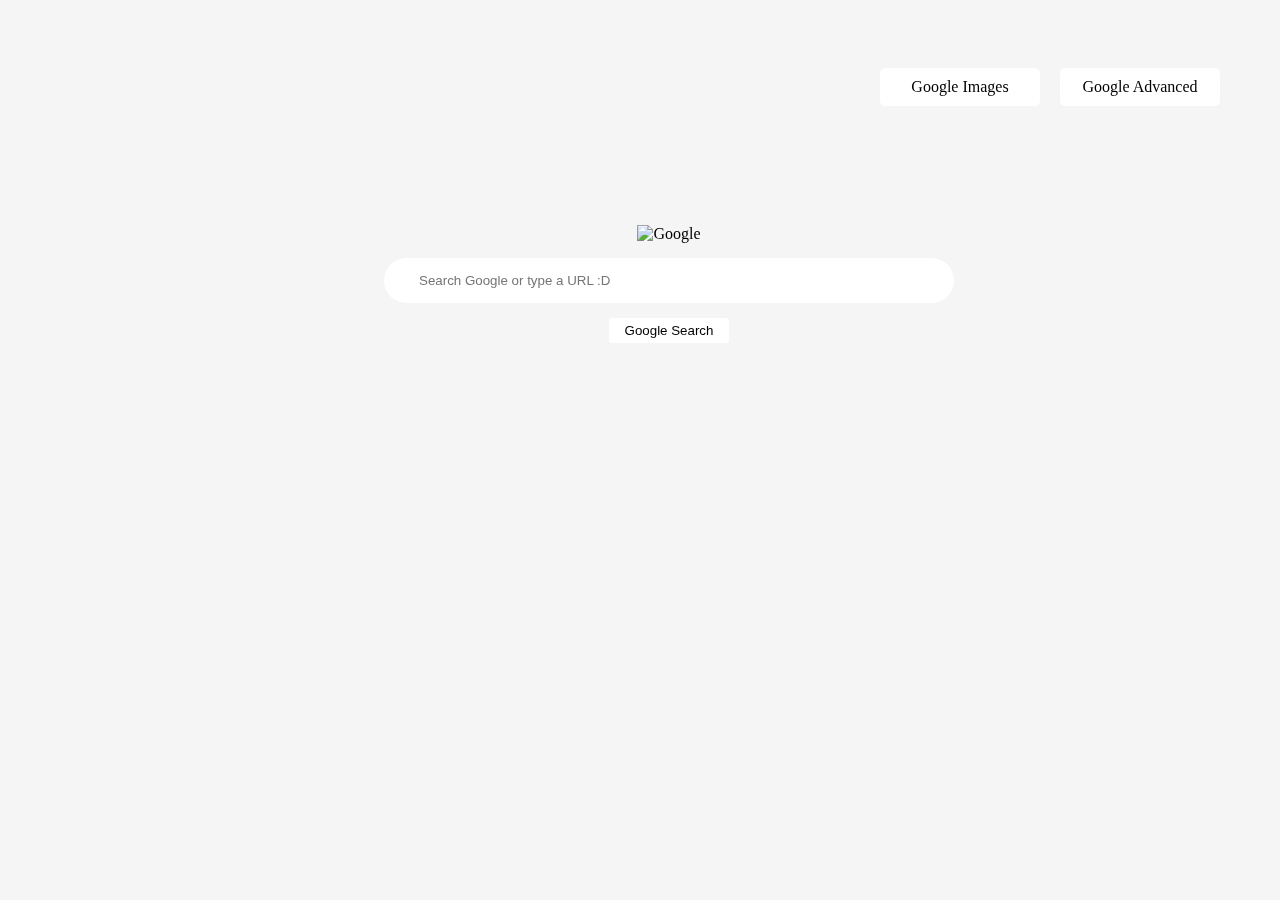
==== project_0/index.html @ 9e3fe273 "updating version 1.0" ====
<!DOCTYPE html>
<html lang="en">
<head>
    <title>Google Search</title>
    <link rel="stylesheet" type="text/css" href="index.css">
</head>
<body>
    <div class="center">
        
        <div>
            <img class="googleLogo" src="/staff/google_logo.png" alt="Google">
        </div>

        <div class="formHolder">
            <form action="https://www.google.com/search">
                <input class="input" type="text" name="q" placeholder="Search Google or type a URL :D">
            </form>
        </div>

        <div class="submitButton">
            <input class="button" type="submit" value="Google Search">
        </div>
    </div>

    <div class="cornerLinks">
        <a class="linkToImages" href="/cs50/project_0/images.html" target="_blank">Google Images</a>

        <a class="linkToAdvanced" href="/cs50/project_0/advanced.html" target="_blank">Google Advanced</a>
    </div>
</body>
</html>
---- project_0/index.css ----
body {
    background-color: rgb(245, 245, 245);
}
.cornerLinks {
    display: flex;
    flex-direction: row;
    justify-content: end;
    position: fixed;
    top: 60px;
    right: 40px;
}

.center {
    display: flex;
    flex-direction: column;
    justify-content: center;
    align-items: center;
    position: fixed;
    top: 25%;
    left: 30%;
}

.googleLogo {
    width: 400px;
}

.formHolder {
   padding-top: 15px;
   padding-bottom: 15px;
}

.input {
    border-radius: 25px;
    border: none;
    width: 500px;

    padding-top: 15px;
    padding-bottom: 15px;
    padding-left: 35px;
    padding-right: 35px;
}

.button {
    display: inline-block;
    padding: 5px 8px;
    width: 120px;

    background-color: rgb(255, 255, 255);
    border: none;
    border-radius: 3px;

    color: black;
    transition: 0.07s;
}
.button:hover {
    background-color: rgb(229, 229, 229);
    border-style: solid;
    border-width: 0.2px;
}

.linkToAdvanced,
.linkToImages {
    display: inline-block;

    padding: 10px 20px;
    margin-right: 20px;
    margin-top: 8px;

    width: 120px;
    font-size: 16px;

    background-color: #ffffff;
    color: rgb(0, 0, 0);

    border: none;
    border-radius: 5px;
    text-align: center;
    text-decoration: none;
    cursor: pointer;
}

.linkToAdvanced:hover,
.linkToImages:hover {
    background-color:  rgb(229, 229, 229);
}
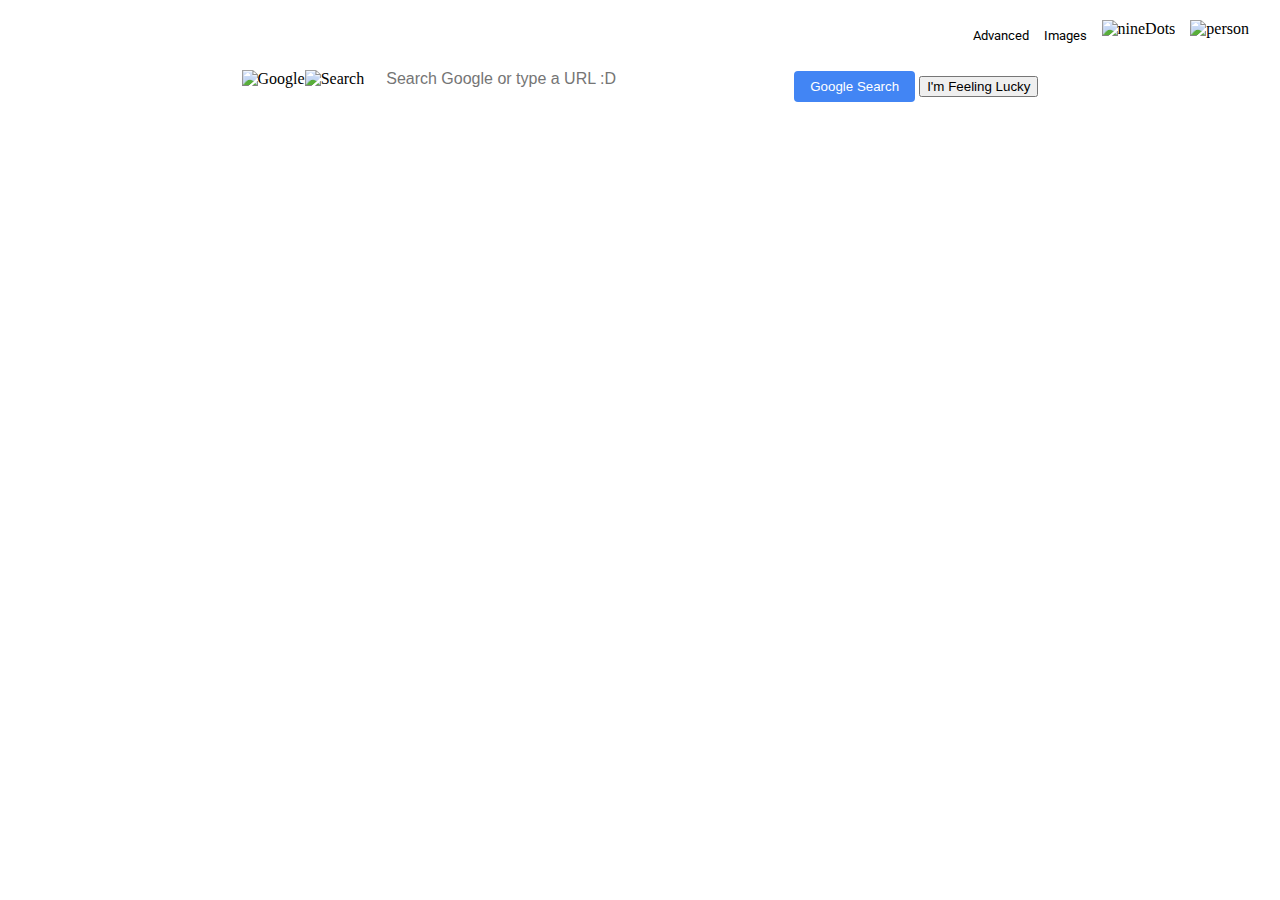
==== commit d76d8fe1: "saving the 1.1 version before big edit and  clean code" ====
--- a/project_0/index.html
+++ b/project_0/index.html
@@ -3,29 +3,36 @@
 <head>
     <title>Google Search</title>
     <link rel="stylesheet" type="text/css" href="index.css">
+    <link rel="preconnect" href="https://fonts.googleapis.com">
+    <link rel="preconnect" href="https://fonts.gstatic.com" crossorigin>
+    <link href="https://fonts.googleapis.com/css2?family=Roboto:wght@400;500&display=swap" rel="stylesheet">
 </head>
 <body>
-    <div class="center">
+    <div class="cornerLinks">
+        <a class="linkToAdvanced" href="/cs50/project_0/advanced.html" target="_blank">Advanced</a>
+        <a class="linkToImages" href="/cs50/project_0/images.html" target="_blank">Images</a>
+        <img class="nineDotsIcon" src="/staff/nineDotsIcon.png" alt="nineDots">
+        <img class="personIcon" src="/staff/personIcon.png" alt="person">
+    </div>
+    <div class="frontContainer">
+        <div class="googleLogoImageContainer">
+            <img class="googleLogoImage" src="/staff/google_logo.png" alt="Google">
+        </div>
         
-        <div>
-            <img class="googleLogo" src="/staff/google_logo.png" alt="Google">
-        </div>
-
-        <div class="formHolder">
+        <div class="searchBarContainer">
             <form action="https://www.google.com/search">
-                <input class="input" type="text" name="q" placeholder="Search Google or type a URL :D">
+                <div class="inputContainer">
+                    <div class="firstLine">
+                        <img class="searchIcon" src="/staff/searchIcon.png" alt="Search">
+                        <input class="inputBar" type="text" name="q" placeholder="Search Google or type a URL :D">
+                    </div>
+                    <div class="secondLine">
+                        <input class="confirmButton" type="submit" value="Google Search">
+                        <input class="luckyButton" type="button" value="I'm Feeling Lucky" onclick="feelingLucky()">
+                    </div>
+                </div>
             </form>
         </div>
-
-        <div class="submitButton">
-            <input class="button" type="submit" value="Google Search">
-        </div>
-    </div>
-
-    <div class="cornerLinks">
-        <a class="linkToImages" href="/cs50/project_0/images.html" target="_blank">Google Images</a>
-
-        <a class="linkToAdvanced" href="/cs50/project_0/advanced.html" target="_blank">Google Advanced</a>
     </div>
 </body>
 </html>--- a/project_0/index.css
+++ b/project_0/index.css
@@ -1,85 +1,99 @@
-body {
-    background-color: rgb(245, 245, 245);
-}
 .cornerLinks {
     display: flex;
     flex-direction: row;
-    justify-content: end;
-    position: fixed;
-    top: 60px;
-    right: 40px;
+    justify-content: flex-end;
+    align-items: center;
+    
+    box-sizing: border-box;
+    height: 48px;
+    line-height: normal;
+    padding-top: 15px;
+    padding-left: 8px;
+    padding-bottom: 8px;
+    padding-right: 8px;
+
+    
+    flex: 0 0 auto;
+    justify-content: flex-end;
 }
+.linkToAdvanced,
+.linkToImages {
+    display: inline-block;
+    line-height: 24px;
+    vertical-align: middle;
+    color: rgb(0, 0, 0);
+    text-decoration: none;
+    font-family: 'Roboto', arial, sans-serif;
+    font-size: 13px;
+    padding-right: 15px;
 
-.center {
+
+    cursor: pointer;
+}
+.linkToAdvanced:hover,
+.linkToImages:hover {
+    text-decoration: underline;
+}
+.nineDotsIcon,
+.personIcon {
+    height: 32px;
+    margin-right: 15px;
+    transition: background-color 0.1s ease;
+}
+.nineDotsIcon:hover,
+.personIcon:hover {
+    background-color: lightgrey;
+    border-radius: 14px;
+    
+}
+.frontContainer {
     display: flex;
-    flex-direction: column;
     justify-content: center;
     align-items: center;
-    position: fixed;
+    m
     top: 25%;
     left: 30%;
 }
-
-.googleLogo {
+.googleLogoImage {
     width: 400px;
 }
+.searchBarContainer {
+   display: flex;
+   flex-direction: column;
+   
+   align-items: center;
+   
+   
+}
+.inputContainer {
+    display: flex;
+    align-items: center;
+    justify-content: flex-end;
+}
+.inputBar {
+    
+    width: 500px;
+    padding: 8px;
+    border: 1px solid #ccc;
+    border-radius: 20px;
 
-.formHolder {
-   padding-top: 15px;
-   padding-bottom: 15px;
+    width: 400px;
+    margin-left: 10px;
+    border: none;
+    font-size: 16px;
 }
-
-.input {
-    border-radius: 25px;
+.searchIcon {
+    width: 15px;
+}
+.confirmButton {
+    margin-top: 15px;
+    background-color: #4285F4;
+    color: #fff;
     border: none;
-    width: 500px;
-
-    padding-top: 15px;
-    padding-bottom: 15px;
-    padding-left: 35px;
-    padding-right: 35px;
-}
-
-.button {
-    display: inline-block;
-    padding: 5px 8px;
-    width: 120px;
-
-    background-color: rgb(255, 255, 255);
-    border: none;
-    border-radius: 3px;
-
-    color: black;
-    transition: 0.07s;
-}
-.button:hover {
-    background-color: rgb(229, 229, 229);
-    border-style: solid;
-    border-width: 0.2px;
-}
-
-.linkToAdvanced,
-.linkToImages {
-    display: inline-block;
-
-    padding: 10px 20px;
-    margin-right: 20px;
-    margin-top: 8px;
-
-    width: 120px;
-    font-size: 16px;
-
-    background-color: #ffffff;
-    color: rgb(0, 0, 0);
-
-    border: none;
-    border-radius: 5px;
-    text-align: center;
-    text-decoration: none;
+    padding: 8px 16px;
+    border-radius: 4px;
     cursor: pointer;
 }
-
-.linkToAdvanced:hover,
-.linkToImages:hover {
-    background-color:  rgb(229, 229, 229);
+.confirmButton:hover {
+    background-color: #2E67D7;
 }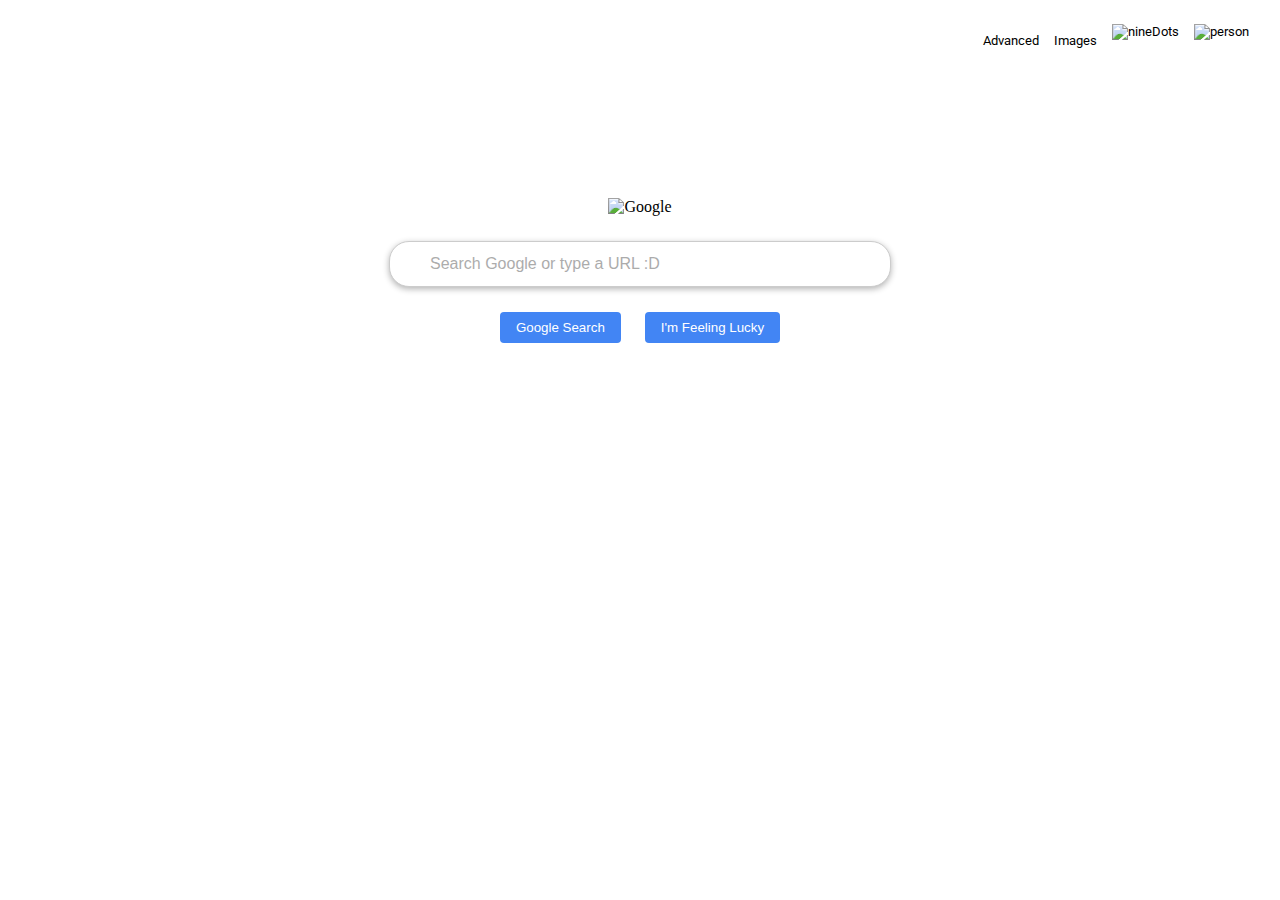
==== commit ba21e625: "version 2.0" ====
--- a/project_0/index.html
+++ b/project_0/index.html
@@ -18,15 +18,11 @@
         <div class="googleLogoImageContainer">
             <img class="googleLogoImage" src="/staff/google_logo.png" alt="Google">
         </div>
-        
         <div class="searchBarContainer">
             <form action="https://www.google.com/search">
                 <div class="inputContainer">
-                    <div class="firstLine">
-                        <img class="searchIcon" src="/staff/searchIcon.png" alt="Search">
-                        <input class="inputBar" type="text" name="q" placeholder="Search Google or type a URL :D">
-                    </div>
-                    <div class="secondLine">
+                    <input class="inputBar" type="text" name="q" placeholder="Search Google or type a URL :D">
+                    <div class="buttonsContainer">
                         <input class="confirmButton" type="submit" value="Google Search">
                         <input class="luckyButton" type="button" value="I'm Feeling Lucky" onclick="feelingLucky()">
                     </div>
@@ -35,4 +31,4 @@
         </div>
     </div>
 </body>
-</html>+</html>
--- a/project_0/index.css
+++ b/project_0/index.css
@@ -1,99 +1,96 @@
 .cornerLinks {
     display: flex;
-    flex-direction: row;
     justify-content: flex-end;
     align-items: center;
-    
-    box-sizing: border-box;
     height: 48px;
-    line-height: normal;
-    padding-top: 15px;
-    padding-left: 8px;
-    padding-bottom: 8px;
-    padding-right: 8px;
+    padding: 8px;
+    font-family: 'Roboto', Arial, sans-serif;
+    font-size: 13px;
+}
 
-    
-    flex: 0 0 auto;
-    justify-content: flex-end;
-}
 .linkToAdvanced,
 .linkToImages {
-    display: inline-block;
-    line-height: 24px;
-    vertical-align: middle;
     color: rgb(0, 0, 0);
     text-decoration: none;
-    font-family: 'Roboto', arial, sans-serif;
-    font-size: 13px;
     padding-right: 15px;
-
-
     cursor: pointer;
 }
+
 .linkToAdvanced:hover,
 .linkToImages:hover {
     text-decoration: underline;
 }
+
 .nineDotsIcon,
 .personIcon {
     height: 32px;
     margin-right: 15px;
     transition: background-color 0.1s ease;
 }
+
 .nineDotsIcon:hover,
 .personIcon:hover {
     background-color: lightgrey;
     border-radius: 14px;
-    
 }
+
 .frontContainer {
     display: flex;
+    margin-top: 10%;
+    flex-direction: column;
     justify-content: center;
     align-items: center;
-    m
-    top: 25%;
-    left: 30%;
 }
+
 .googleLogoImage {
-    width: 400px;
+    width: 272px; /* Adjust the width as needed */
 }
+
 .searchBarContainer {
-   display: flex;
-   flex-direction: column;
-   
-   align-items: center;
-   
-   
+    display: flex;
+    flex-direction: column;
+    align-items: center;
 }
+
 .inputContainer {
     display: flex;
+    flex-direction: column;
     align-items: center;
-    justify-content: flex-end;
 }
+
 .inputBar {
-    
-    width: 500px;
-    padding: 8px;
+    flex-grow: 1;
+    width: 400px;
+    font-size: 16px;
+    padding: 13px 60px 13px 40px; /* Adjust the padding to create space for the icon */
+    margin: 25px 10px;
+    box-shadow: 0 2px 6px rgba(0, 0, 0, 0.3);
+
     border: 1px solid #ccc;
     border-radius: 20px;
+    background-image: url("/staff/searchIcon.png"); /* Path to your search icon */
+    background-repeat: no-repeat;
+    background-position: 10px center; /* Adjust the position of the icon */
+    background-size: 15px auto; /* Adjust the width of the icon */
+}
 
-    width: 400px;
-    margin-left: 10px;
-    border: none;
-    font-size: 16px;
+.inputBar::placeholder {
+    opacity: 0.6; /* Adjust the opacity of the placeholder text */
+  }
+  
+.confirmButton,
+.luckyButton {
+  background-color: #4285F4;
+  color: #fff;
+  border: none;
+  padding: 8px 16px;
+  border-radius: 4px;
+  cursor: pointer;
+  margin-left: 10px;
+  margin-right: 10px;
 }
-.searchIcon {
-    width: 15px;
-}
-.confirmButton {
-    margin-top: 15px;
-    background-color: #4285F4;
-    color: #fff;
-    border: none;
-    padding: 8px 16px;
-    border-radius: 4px;
-    cursor: pointer;
-}
-.confirmButton:hover {
-    background-color: #2E67D7;
+
+.confirmButton:hover,
+.luckyButton:hover {
+  background-color: #2E67D7;
 }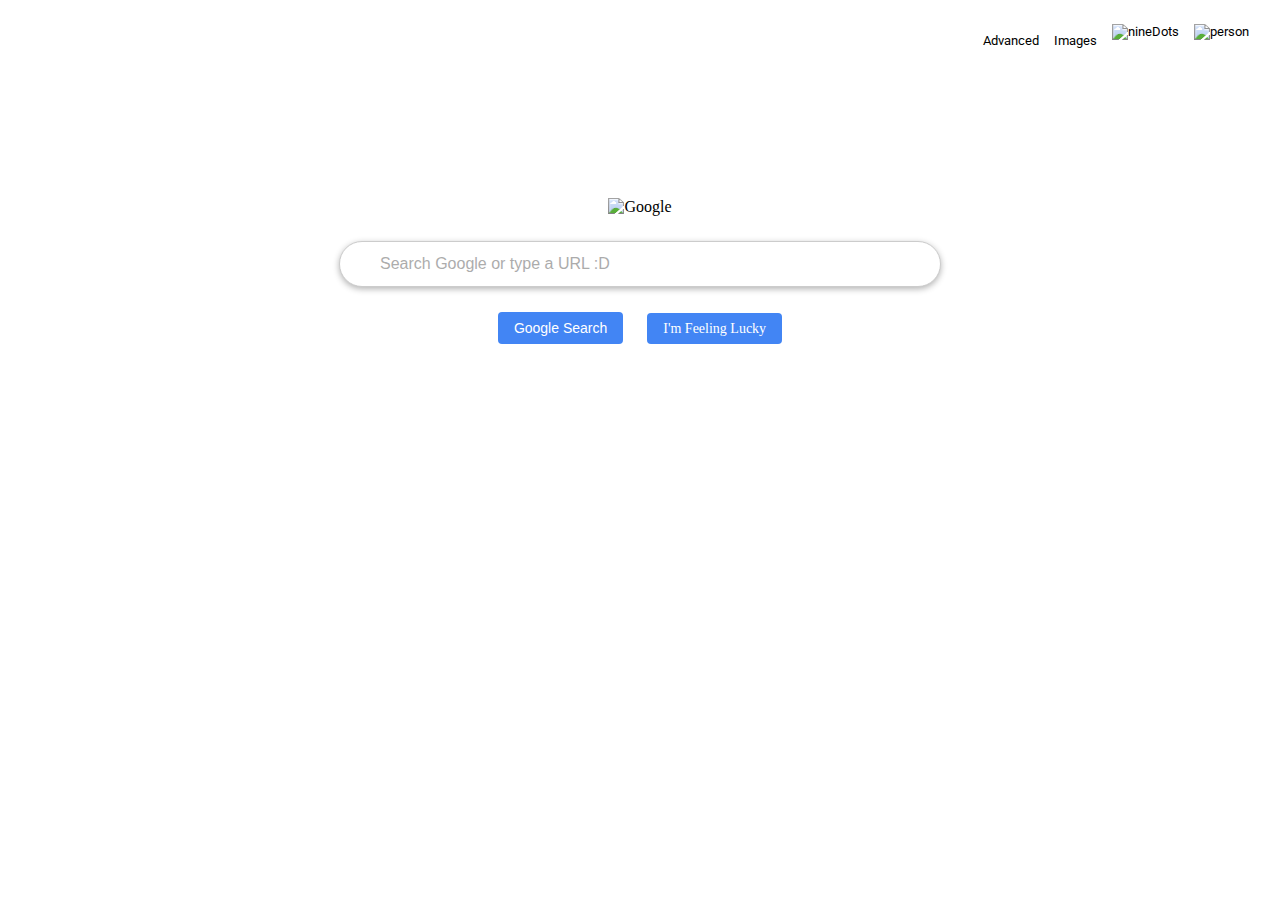
==== commit 6708c589: "add script" ====
--- a/project_0/index.html
+++ b/project_0/index.html
@@ -6,6 +6,13 @@
     <link rel="preconnect" href="https://fonts.googleapis.com">
     <link rel="preconnect" href="https://fonts.gstatic.com" crossorigin>
     <link href="https://fonts.googleapis.com/css2?family=Roboto:wght@400;500&display=swap" rel="stylesheet">
+    <script>
+        function openFirstResult() {
+            let query = document.getElementById('searchQuery').value;
+            let luckyUrl = 'https://www.google.com/search?q=' + encodeURIComponent(query) + '&btnI';
+            window.location.href = luckyUrl;
+        }
+    </script>
 </head>
 <body>
     <div class="cornerLinks">
@@ -21,10 +28,10 @@
         <div class="searchBarContainer">
             <form action="https://www.google.com/search">
                 <div class="inputContainer">
-                    <input class="inputBar" type="text" name="q" placeholder="Search Google or type a URL :D">
+                    <input class="inputBar" type="text" id="searchQuery" name="q" placeholder="Search Google or type a URL :D">
                     <div class="buttonsContainer">
                         <input class="confirmButton" type="submit" value="Google Search">
-                        <input class="luckyButton" type="button" value="I'm Feeling Lucky" onclick="feelingLucky()">
+                        <a href="#" class="luckyButton" onclick="openFirstResult(); return false;">I'm Feeling Lucky</a>
                     </div>
                 </div>
             </form>
--- a/project_0/index.css
+++ b/project_0/index.css
@@ -60,14 +60,17 @@
 
 .inputBar {
     flex-grow: 1;
-    width: 400px;
+    width: 500px;
     font-size: 16px;
+    
     padding: 13px 60px 13px 40px; /* Adjust the padding to create space for the icon */
     margin: 25px 10px;
+    
     box-shadow: 0 2px 6px rgba(0, 0, 0, 0.3);
-
     border: 1px solid #ccc;
-    border-radius: 20px;
+    border-radius: 25px;
+    border-style: solid;
+    border-width: 0.2px;
     background-image: url("/staff/searchIcon.png"); /* Path to your search icon */
     background-repeat: no-repeat;
     background-position: 10px center; /* Adjust the position of the icon */
@@ -88,6 +91,8 @@
   cursor: pointer;
   margin-left: 10px;
   margin-right: 10px;
+  text-decoration: none;
+  font-size: 14px;
 }
 
 .confirmButton:hover,
